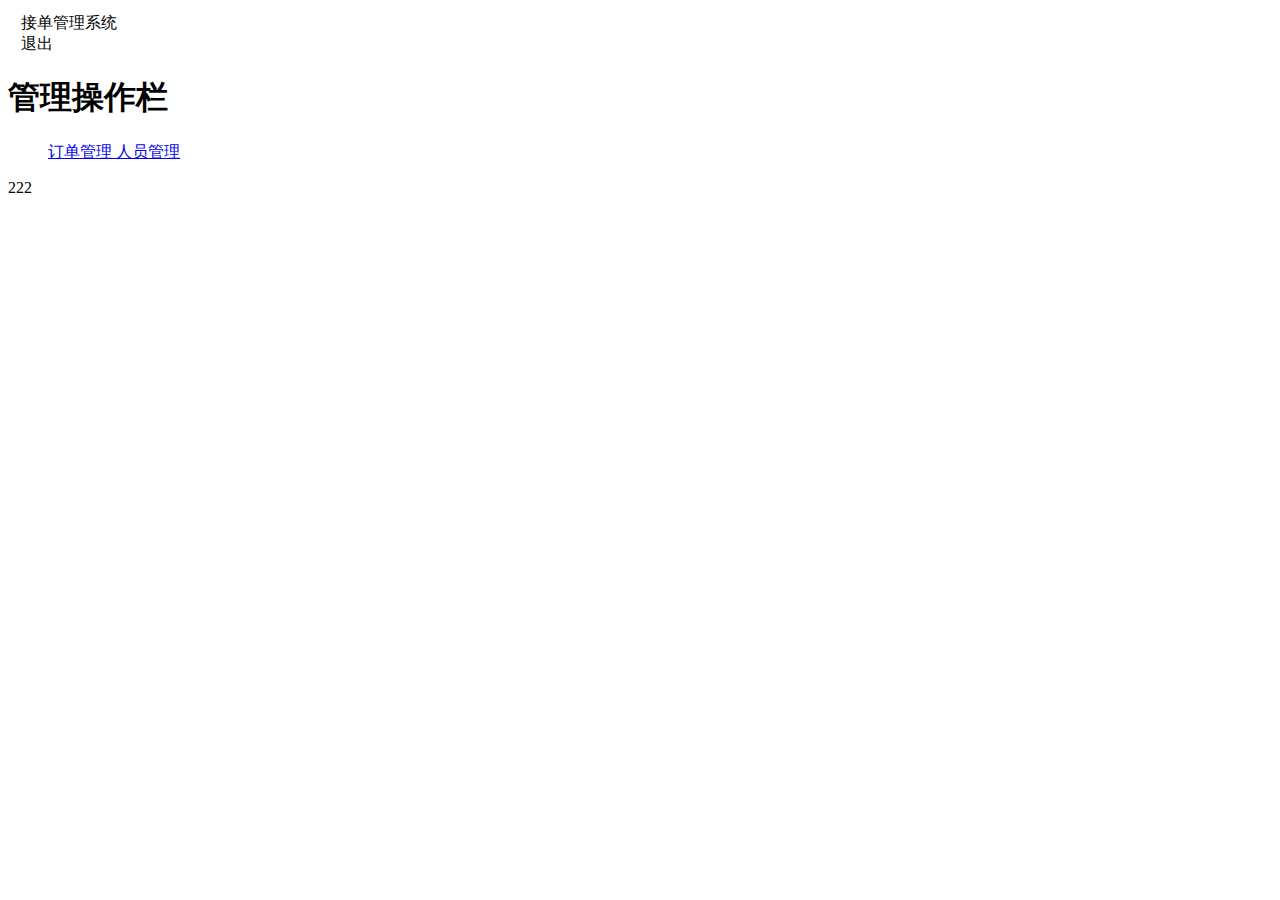
==== src/main/resources/static/pages/main.html @ c42b6330 "登陆后转发" ====
<!DOCTYPE html>
<html xmlns="http://www.w3.org/1999/xhtml" xmlns:th="http://www.thymeleaf.org">
<head>
    <meta charset="utf-8">
    <title>订单信息</title>
    <link rel="stylesheet" type="text/css" th:href="@{/static/css/bootstrap.min.css}">
    <script type="text/javascript" th:src="@{/static/js/jquery-3.4.1.min.js}"></script>
    <script type="text/javascript" th:src="@{/static/js/jquery.form.min.js}"></script>
    <script type="text/javascript" th:src="@{/static/js/bootstrap.min.js}"></script>
</head>
<body>
<!-- 左侧边栏 -->
<div style="height:100%;">
    <div class="container-fluid">
        <!--首行-->
        <div class="row" style="margin: 1%">
            <div class="col-sm-11" >接单管理系统</div>
            <div class="col-sm-1" >退出</div>
        </div>
        <div class="row">
            <div class="col-sm-2">
                <div class="page-header">
                    <h1>管理操作栏</h1>
                </div>
                <ul class="nav nav-pills nav-stacked nav-bracket list-group" style="font-size:16px;">
                    <a href="#" class="list-group-item">
                        订单管理
                    </a>
                    <a href="#" class="list-group-item">
                        人员管理
                    </a>
                </ul>
            </div>
            <div class="col-sm-10">
222
            </div>
        </div>
    </div>
</div>
<script>
</script>
</body>
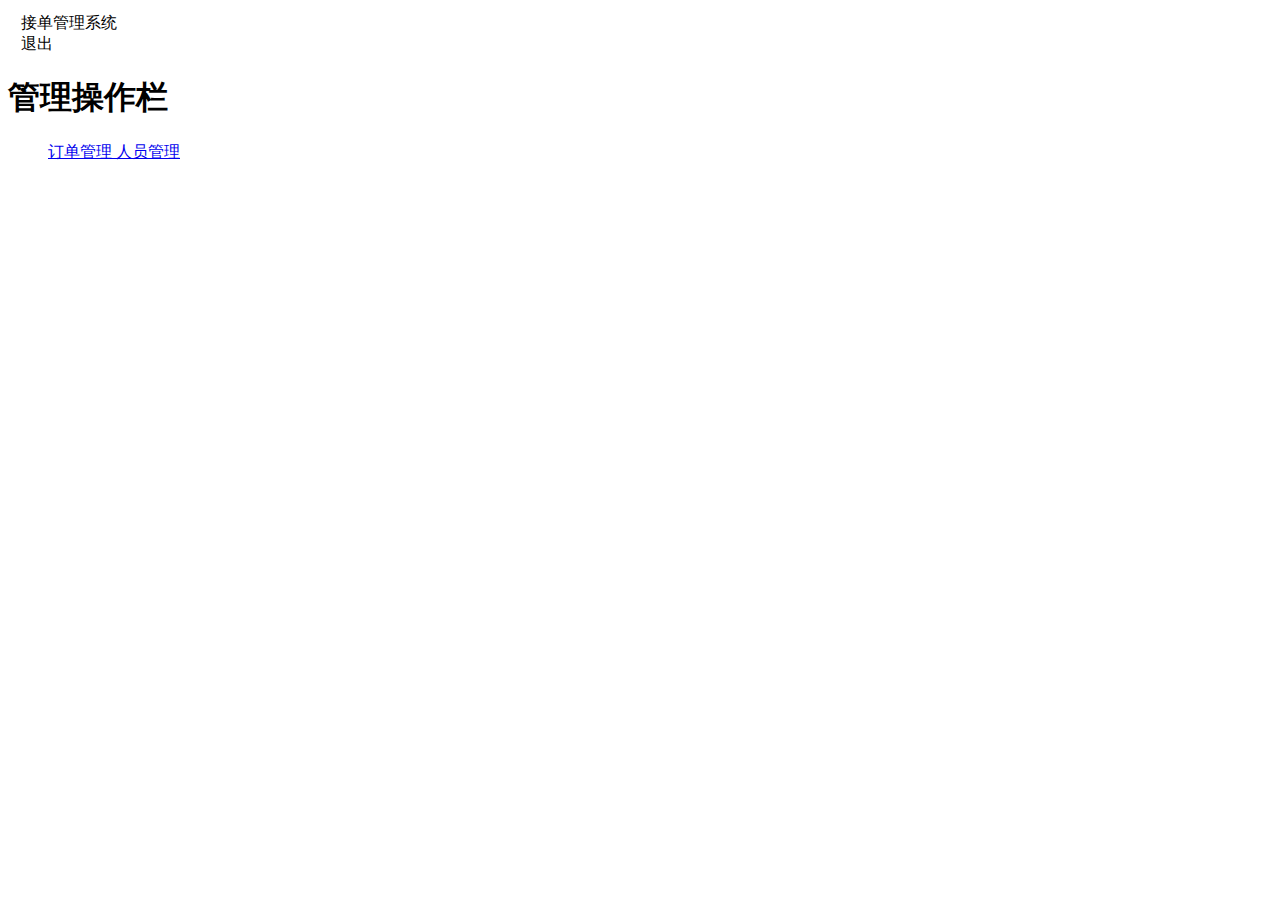
==== commit aa6a6919: "add css" ====
--- a/src/main/resources/static/pages/main.html
+++ b/src/main/resources/static/pages/main.html
@@ -7,6 +7,8 @@
     <script type="text/javascript" th:src="@{/static/js/jquery-3.4.1.min.js}"></script>
     <script type="text/javascript" th:src="@{/static/js/jquery.form.min.js}"></script>
     <script type="text/javascript" th:src="@{/static/js/bootstrap.min.js}"></script>
+    <script type="text/javascript" th:src="@{/static/js/bootstrap-closable-tab.js}"></script>
+
 </head>
 <body>
 <!-- 左侧边栏 -->
@@ -23,20 +25,54 @@
                     <h1>管理操作栏</h1>
                 </div>
                 <ul class="nav nav-pills nav-stacked nav-bracket list-group" style="font-size:16px;">
-                    <a href="#" class="list-group-item">
+                    <a id="orderManage" href="#" class="list-group-item">
                         订单管理
                     </a>
-                    <a href="#" class="list-group-item">
+                    <a id="userManage" href="#" class="list-group-item">
                         人员管理
                     </a>
                 </ul>
             </div>
             <div class="col-sm-10">
-222
+                <div class="row">
+                    <ul class="nav nav-tabs" role="tablist">
+                    </ul>
+                    <div class="tab-content" style="width:100%;">
+                    </div>
+                </div>
             </div>
         </div>
     </div>
 </div>
 <script>
+    $(function(){
+        var item = {'id':'1','name':'首页','url':'1111','closable':false};
+        closableTab.addTab(item);
+    })
+
+    $('#orderManage').click(function () {
+        //找到并激活orderManage
+        findTabAndActive("orderManageTab","订单管理")
+    });
+    $('#userManage').click(function () {
+        //找到并激活userManage
+        findTabAndActive("userManageTab","人员管理")
+    });
+
+    var findTabAndActive = function (activeId,activeName) {
+        // $('#main_tab').children("li").each(function(e,v){
+        //    var name= $(this).attr("id");
+        //     if(name==activeName){
+        //         //遍历去除其他得active
+        //         $('#main_tab').children("li").each(function(e,v){
+        //            $(this).removeClass("active")
+        //         });
+        //         $(this).addClass("active");
+        //     }
+        // })
+        var item = {'id':activeId,'name':activeName,'url':"root",'closable':true};
+        closableTab.addTab(item);
+    };
+
 </script>
 </body>
